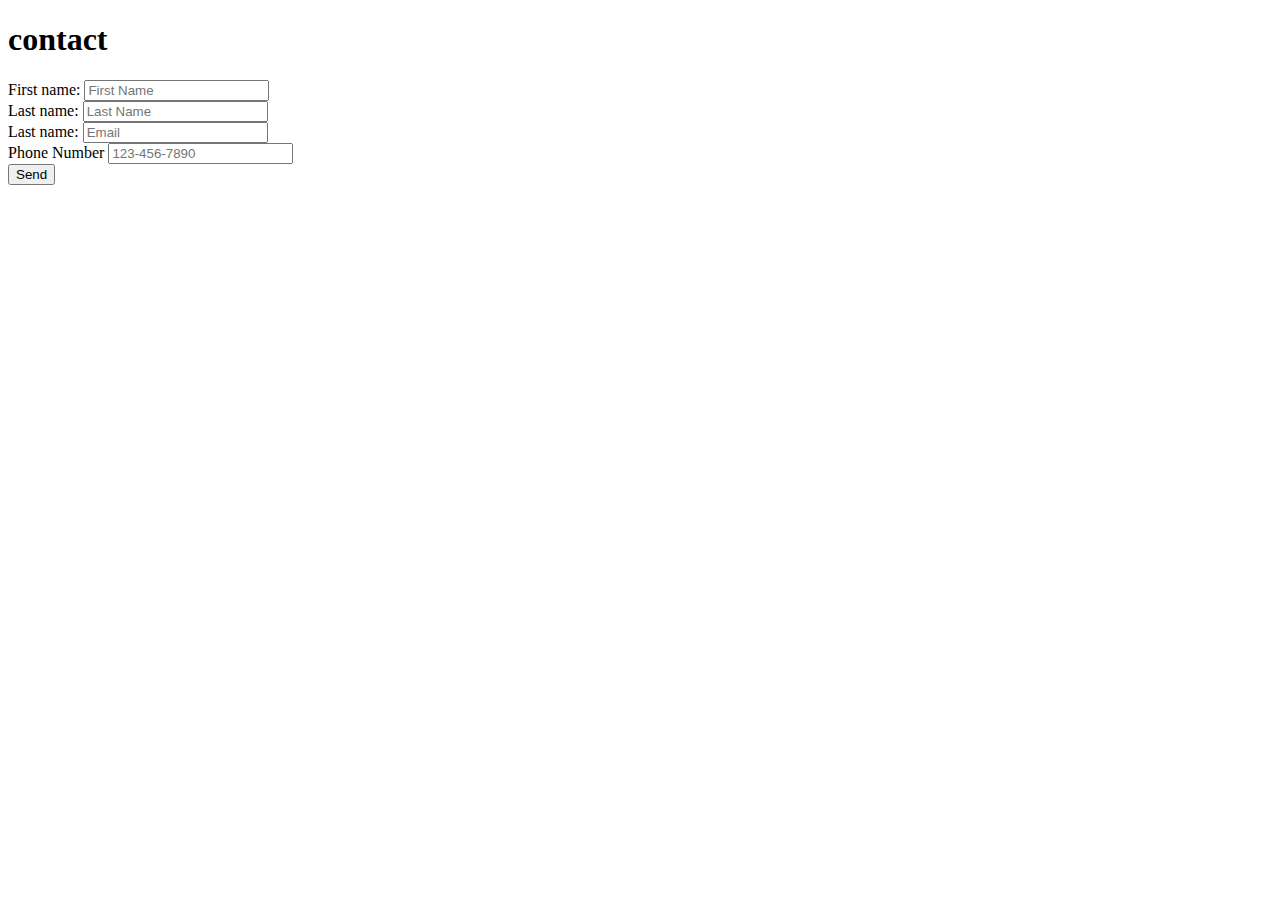
==== contact.html @ 2c623e34 "Initial commit" ====
<!DOCTYPE html>
<html lang="en">
  <head>
    <meta charset="UTF-8" />
    <meta name="viewport" content="width=device-width, initial-scale=1.0" />
    <meta http-equiv="X-UA-Compatible" content="ie=edge" />
    <title>Document</title>
  </head>
  <body>
    <h1>contact</h1>

    <form action="#" method="GET">

      <div class "form-row">
      <label>
        First name:
        <input type="text" name="fname" required placeholder="First Name" />
      </label>
      </div>

      <div class "form-row">
      <label>
        Last name:
        <input type="text" name="lname" required placeholder="Last Name" />
      </label>
      </div>

      <div class "form-row">
      <label>
        Last name:
        <input type="text" name="Email" required placeholder="Email" />
      </label>
      </div>

      <div class "form-row"> 
        <label> Phone Number
          <input type="tel"
           id="phone" 
            name="phone"
             pattern="[0-9]{3}-[0-9]{2}-[0-9]{3}"
             placeholder="123-456-7890"
            >
          
        </label>
      </div>



      <button type="submit">Send</button required>
    </form>
  </body>
</html>
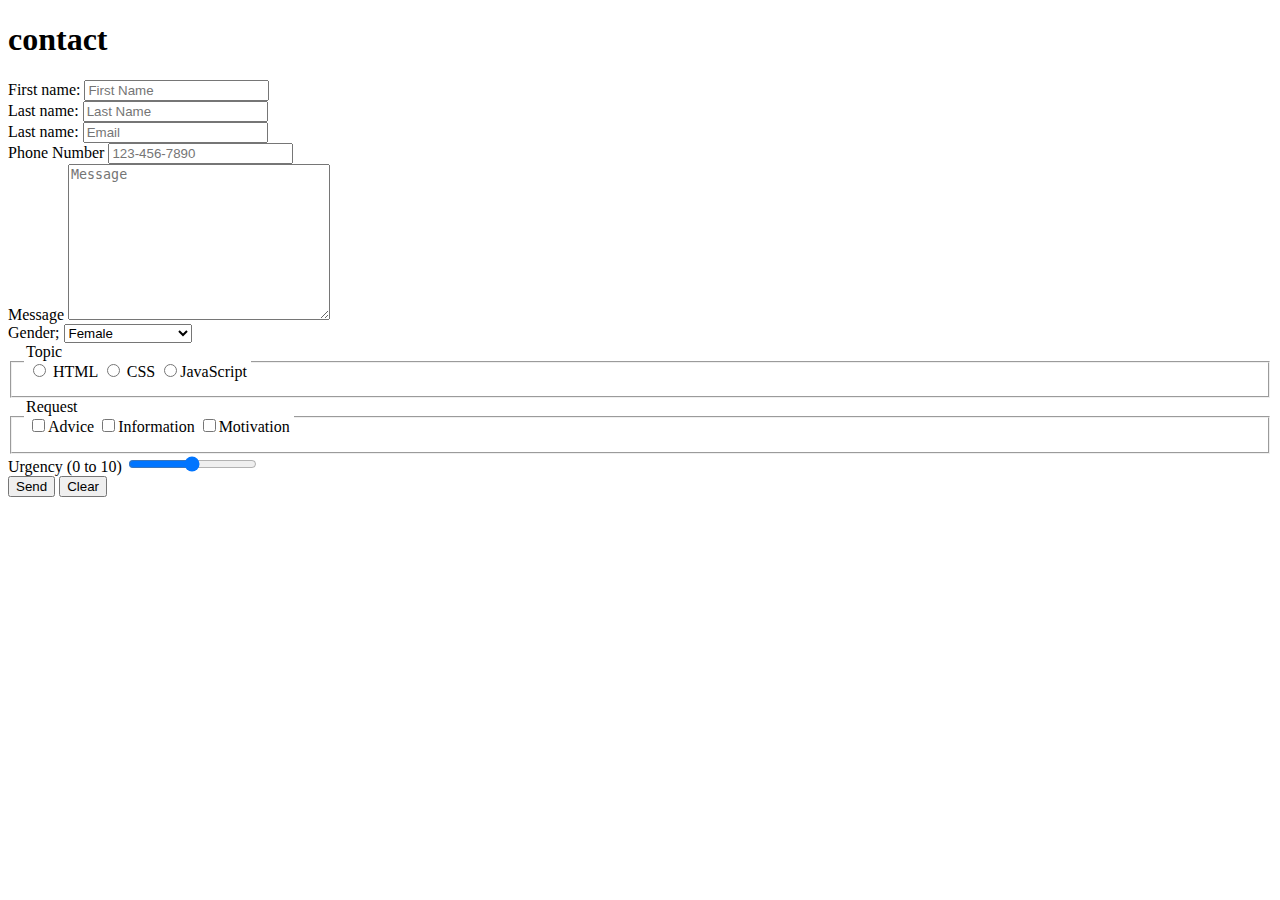
==== commit 9cf45429: "Update 2 files" ====
--- a/contact.html
+++ b/contact.html
@@ -40,13 +40,84 @@
              pattern="[0-9]{3}-[0-9]{2}-[0-9]{3}"
              placeholder="123-456-7890"
             >
-          
+
+        <div class="form-row">
+          <label> 
+            Message
+          <textarea name="message" cols="30" rows="10"  placeholder="Message"></textarea>
+          </label>
+        </div>
+
+       
+
+      <div class="form-row">
+        <label>
+          Gender;
+          <select name="gender">
+            <option value="">Female</option>
+            <option value="">Male</option>
+            <option value="">Other</option>
+            <option value="">Prefer Not To Say </option>
+          </select>
         </label>
-      </div>
+
+      <div class="form-row">
+      <fieldset>
+          <legend>Topic<legend>
+          <label>
+            <input type="radio" name="topic" value="html"/>
+            HTML
+          </label>
+
+          <label>
+            <input type="radio" name="topic" value="css"/> CSS
+          </label>
+
+          <label>
+              <input type="radio" name="topic" value="JavaScript"/>JavaScript
+            </label>
+          </div>
+        </fieldset>
 
 
 
-      <button type="submit">Send</button required>
+        <div class="form-row">
+          <fieldset>
+            <legend>Request<legend>
+            <label> 
+                <input type="checkbox" name="advice"/>Advice
+              </label>
+
+              <label> 
+                  <input type="checkbox" name="Information"/>Information
+                </label>
+
+              <label> 
+                  <input type="checkbox" name="Information"/>Motivation
+                  </label>
+
+                </div>
+          </fieldset>
+
+
+        <div class="form-row">
+          <label>
+            Urgency (0 to 10)
+            <input type="range" min="0" max="10" name="Urgency" value="5"/>
+          </label>
+            
+
+        
+
+      <div class="form-row">
+            <button type="submit">Send</button required> 
+            <button type="reset">Clear</button>
+          </div>
+
+      
     </form>
   </body>
 </html>
+
+
+
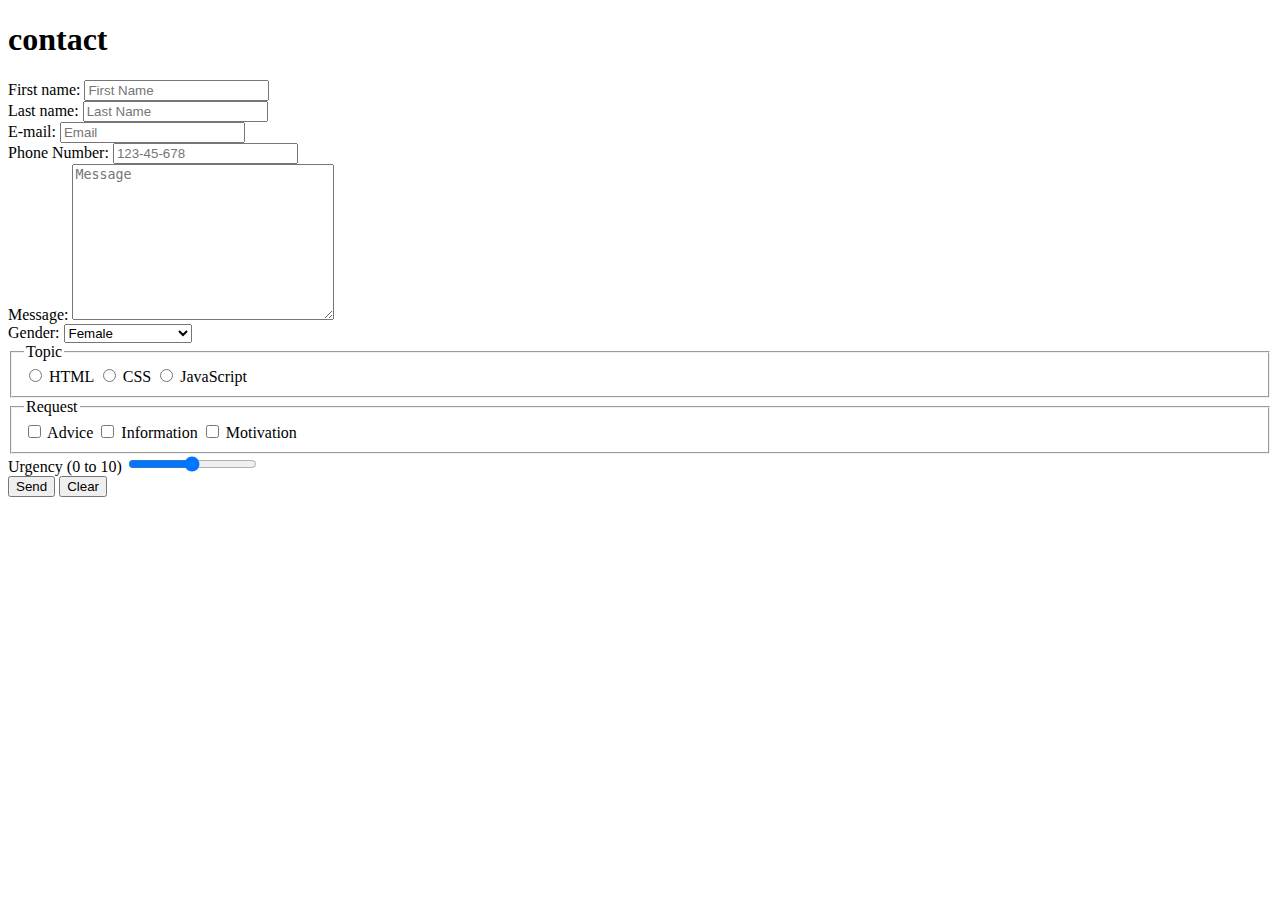
==== commit 5d4685ed: "Changes Made some changes" ====
--- a/contact.html
+++ b/contact.html
@@ -10,114 +10,98 @@
     <h1>contact</h1>
 
     <form action="#" method="GET">
-
-      <div class "form-row">
-      <label>
-        First name:
-        <input type="text" name="fname" required placeholder="First Name" />
-      </label>
-      </div>
-
-      <div class "form-row">
-      <label>
-        Last name:
-        <input type="text" name="lname" required placeholder="Last Name" />
-      </label>
-      </div>
-
-      <div class "form-row">
-      <label>
-        Last name:
-        <input type="text" name="Email" required placeholder="Email" />
-      </label>
-      </div>
-
-      <div class "form-row"> 
-        <label> Phone Number
-          <input type="tel"
-           id="phone" 
-            name="phone"
-             pattern="[0-9]{3}-[0-9]{2}-[0-9]{3}"
-             placeholder="123-456-7890"
-            >
-
-        <div class="form-row">
-          <label> 
-            Message
-          <textarea name="message" cols="30" rows="10"  placeholder="Message"></textarea>
-          </label>
-        </div>
-
-       
-
       <div class="form-row">
         <label>
-          Gender;
+          First name:
+          <input type="text" name="fname" required placeholder="First Name" />
+        </label>
+      </div>
+      <div class="form-row">
+        <label>
+          Last name:
+          <input type="text" name="lname" required placeholder="Last Name" />
+        </label>
+      </div>
+      <div class="form-row">
+        <label>
+          E-mail:
+          <input type="text" name="Email" required placeholder="Email" />
+        </label>
+      </div>
+      <div class="form-row">
+        <label>
+          Phone Number:
+          <input
+            type="tel"
+            id="phone"
+            name="phone"
+            pattern="[0-9]{3}-[0-9]{2}-[0-9]{3}"
+            placeholder="123-45-678"
+          />
+        </label>
+      </div>
+      <div class="form-row">
+        <label>
+          Message:
+          <textarea
+            name="message"
+            cols="30"
+            rows="10"
+            placeholder="Message"
+          ></textarea>
+        </label>
+      </div>
+      <div class="form-row">
+        <label>
+          Gender:
           <select name="gender">
-            <option value="">Female</option>
-            <option value="">Male</option>
-            <option value="">Other</option>
-            <option value="">Prefer Not To Say </option>
+            <option value="F">Female</option>
+            <option value="M">Male</option>
+            <option value="O">Other</option>
+            <option value="P">Prefer Not To Say </option>
           </select>
         </label>
-
+      </div>
       <div class="form-row">
-      <fieldset>
-          <legend>Topic<legend>
+        <fieldset>
+          <legend>Topic</legend>
           <label>
-            <input type="radio" name="topic" value="html"/>
+            <input type="radio" name="topic" value="html" />
             HTML
+          </label>
+          <label> <input type="radio" name="topic" value="css" /> CSS </label>
+          <label>
+            <input type="radio" name="topic" value="JavaScript" /> JavaScript
+          </label>
+        </fieldset>
+      </div>
+      <div class="form-row">
+        <fieldset>
+          <legend>Request</legend>
+          <label>
+            <input type="checkbox" name="advice" value="advice" /> Advice
+          </label>
+          <label>
+            <input type="checkbox" name="Information" value="info" />
+            Information
           </label>
 
           <label>
-            <input type="radio" name="topic" value="css"/> CSS
+            <input type="checkbox" name="Motivation" value="motivation" />
+            Motivation
           </label>
-
-          <label>
-              <input type="radio" name="topic" value="JavaScript"/>JavaScript
-            </label>
-          </div>
         </fieldset>
-
-
-
-        <div class="form-row">
-          <fieldset>
-            <legend>Request<legend>
-            <label> 
-                <input type="checkbox" name="advice"/>Advice
-              </label>
-
-              <label> 
-                  <input type="checkbox" name="Information"/>Information
-                </label>
-
-              <label> 
-                  <input type="checkbox" name="Information"/>Motivation
-                  </label>
-
-                </div>
-          </fieldset>
-
-
-        <div class="form-row">
-          <label>
-            Urgency (0 to 10)
-            <input type="range" min="0" max="10" name="Urgency" value="5"/>
-          </label>
-            
-
-        
-
+      </div>
       <div class="form-row">
-            <button type="submit">Send</button required> 
-            <button type="reset">Clear</button>
-          </div>
-
-      
+        <label>
+          Urgency (0 to 10)
+          <input type="range" min="0" max="10" name="Urgency" value="5" />
+        </label>
+      </div>
+      <div class="form-row">
+        <button type="submit">Send</button>
+        <button type="reset">Clear</button>
+      </div>
     </form>
   </body>
 </html>
-
-
-
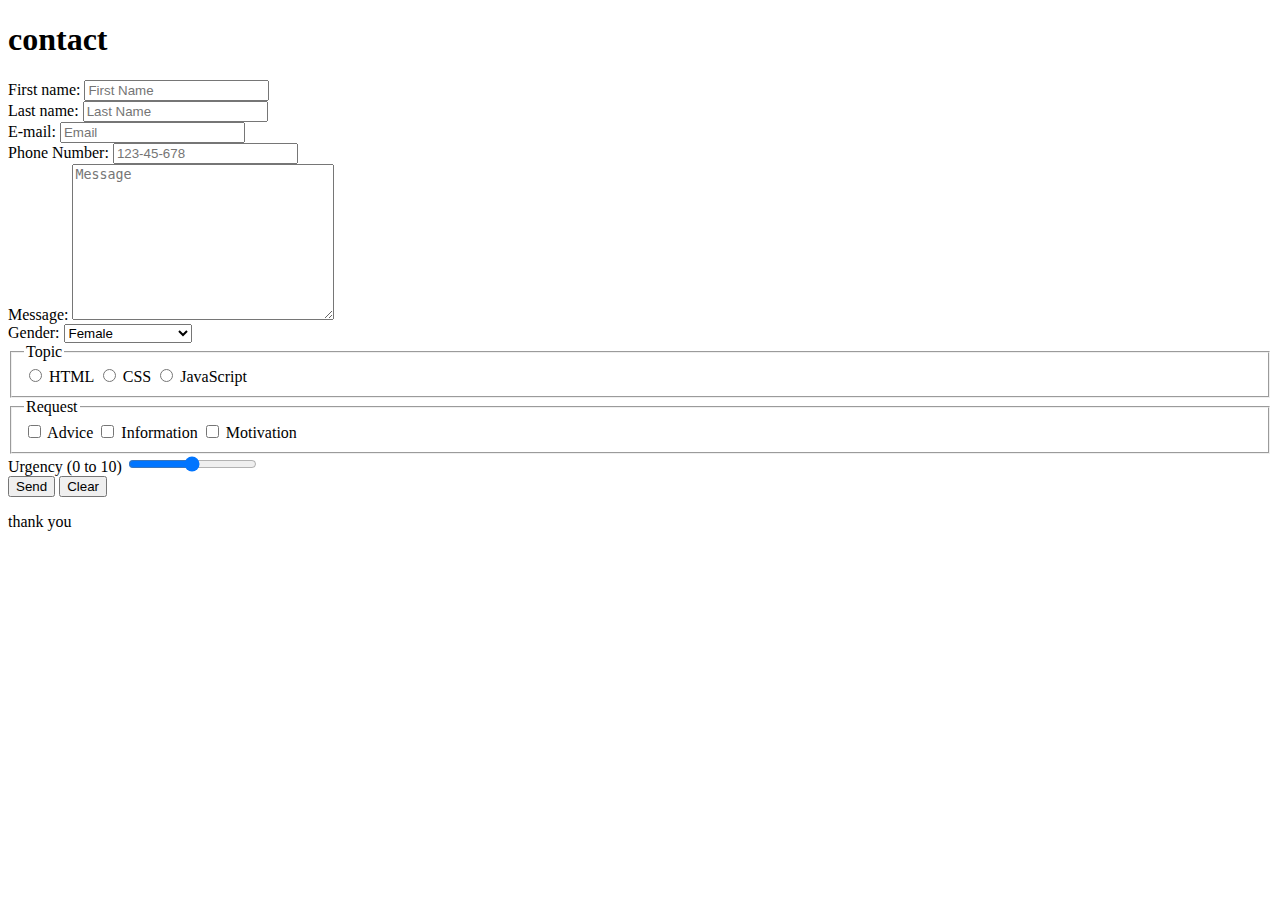
==== commit 8afa550f: "m m" ====
--- a/contact.html
+++ b/contact.html
@@ -102,6 +102,7 @@
         <button type="submit">Send</button>
         <button type="reset">Clear</button>
       </div>
+      <p>thank you</p>
     </form>
   </body>
 </html>
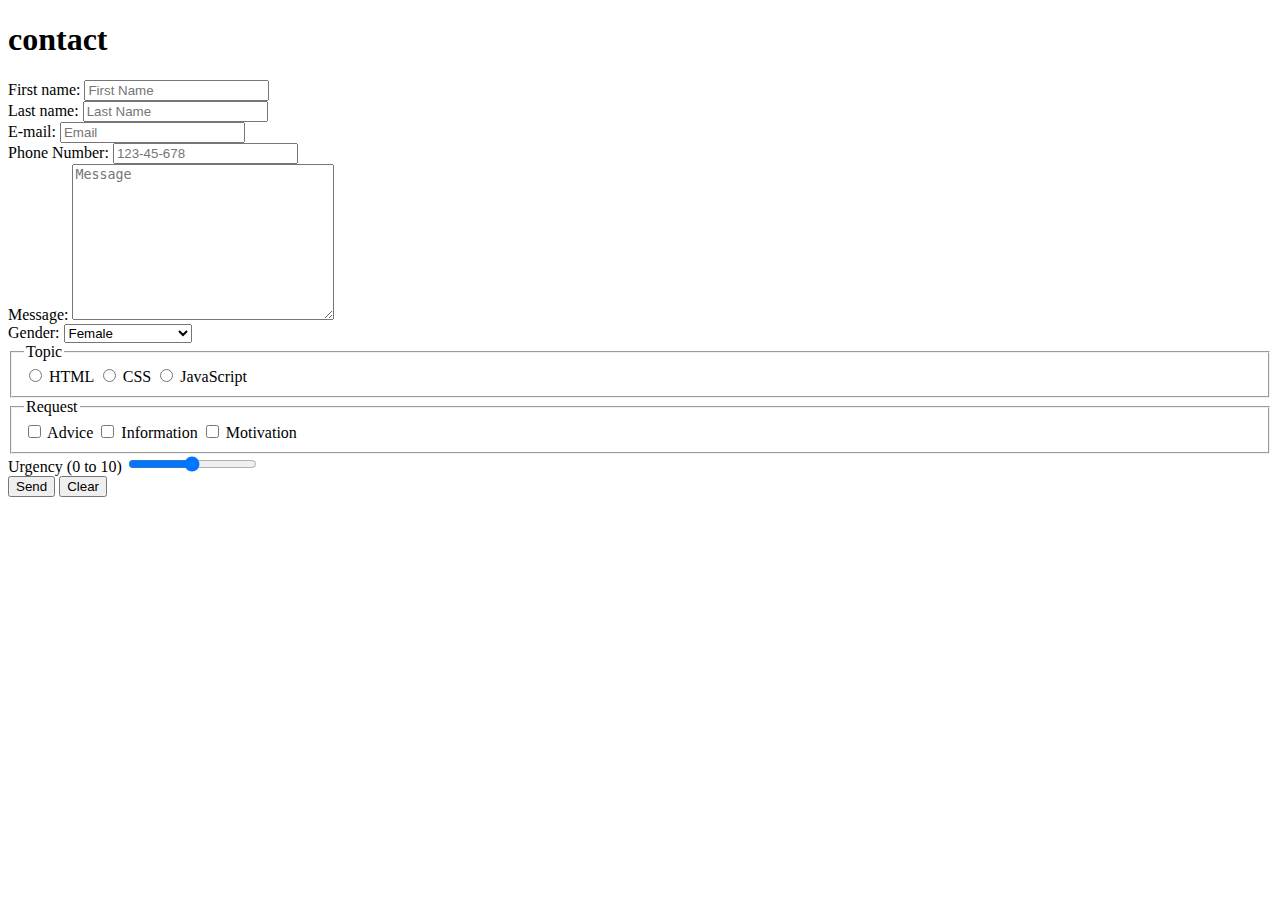
==== commit d203bf04: "m m" ====
--- a/contact.html
+++ b/contact.html
@@ -102,7 +102,6 @@
         <button type="submit">Send</button>
         <button type="reset">Clear</button>
       </div>
-      <p>thank you</p>
     </form>
   </body>
 </html>
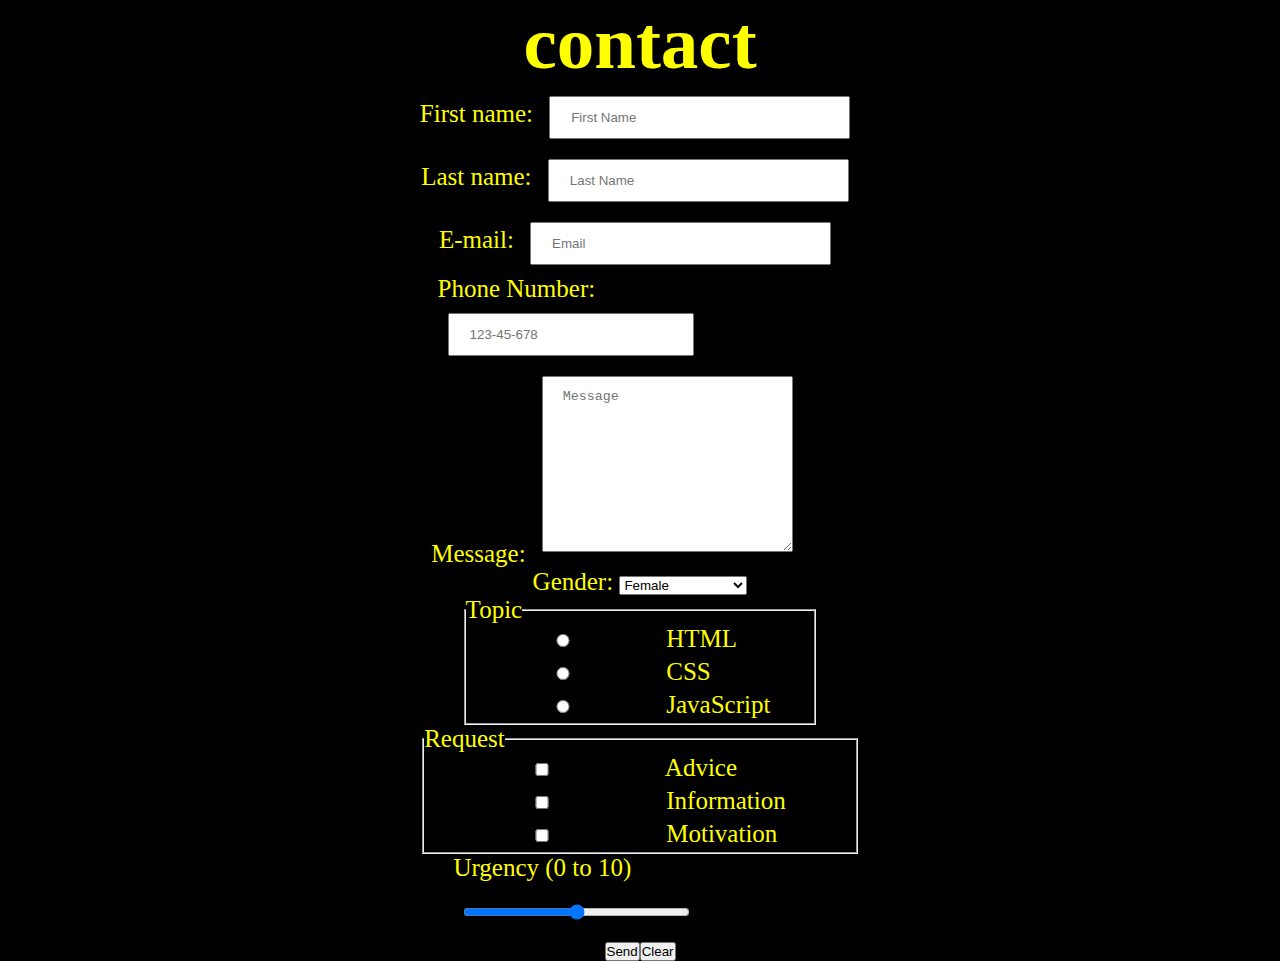
==== commit 55447af7: "1215" ====
--- a/contact.html
+++ b/contact.html
@@ -5,6 +5,7 @@
     <meta name="viewport" content="width=device-width, initial-scale=1.0" />
     <meta http-equiv="X-UA-Compatible" content="ie=edge" />
     <title>Document</title>
+    <link rel="stylesheet" href="./styles/style.css" />
   </head>
   <body>
     <h1>contact</h1>
--- a/styles/style.css
+++ b/styles/style.css
@@ -0,0 +1,236 @@
+*{
+  margin: 0;
+  padding: 0;
+}
+html {font-size: 25px;}
+
+body {
+  background-color: black;
+  color: yellow;
+  font-family: "Antic Slab", serif;
+  display: flex;
+  flex-direction: column;
+  
+}
+
+header {background-color: green;
+  word-spacing: .05rem;
+  color: white;
+  
+  
+       ;}
+
+p{
+  padding: 0.4rem;
+}
+
+h2, h1 {
+  text-align: center;
+  font-family: "Times New Roman", Times, serif
+  color: wheat;
+ 
+  width: 100%;
+  display: inline-block
+}
+
+h1 {
+  font-size: 3rem; 
+  
+
+  
+}
+
+form [type="text"],
+[type="email"] [type=bottom]{
+  padding: .25;
+  padding-right: 100px
+  ;
+}
+
+form [name="fname"], [name="lname"] , [name="Email"] ,[name="send"]{
+  width: auto;
+}
+
+form [value="send"] {
+  margin-bottom: 40px;
+  width: 50px;
+}
+
+.introduction {
+  font-size: 1rem;
+  font-family: Georgia, serif;
+  text-align: center;
+  color:lime;
+}
+.profile {
+  color: purple;
+}
+
+.profile-descreiption {
+  color: pink;
+}
+
+ul,ol {
+  padding-left: 1rem;
+}
+ul {
+  list-style-type: square;
+}
+
+ol{
+  list-style-type:decimal;
+}
+
+.header-nav-menu{
+  margin: 0;
+  padding: 0;
+  list-style-type: none;
+  display: flex;
+  justify-content: flex-end;
+  
+  ;
+}
+
+.header-menu-item{
+  margin-right: 1.5rem;
+  color: orange;
+  ;
+  }
+  
+
+.logo{
+  text-decoration: none;
+  color: whitesmoke;
+  margin-left: 1.25rem;
+  margin: 1.25 rem 0px 1rem 1rem ;
+  font-weight: bold;
+  font-family: 'Gill Sans', 'Gill Sans MT', Calibri, 'Trebuchet MS', sans-serif;
+  text-shadow: 2px 2px red;
+  
+  ;
+
+  
+}
+
+.heading-container {
+  display: flex;
+  justify-content: center;
+  flex-direction: column;
+  align-items: center;
+  ;
+}
+
+.header-nav{
+  display: flex;
+  align-items: center;
+  justify-content: space-between;
+  ;
+  ;
+  
+}
+
+.bg-dark{
+  font-family: 'Gill Sans', 'Gill Sans MT', Calibri, 'Trebuchet MS', sans-serif;
+  color: white;
+  background-color: darkgreen;
+  margin: 0;
+  padding: 0;
+  background-size: cover;
+  background-attachment: fixed;
+  background-position: center;
+  margin: 0;
+  }
+
+.bg-light{
+  background-color: darkolivegreen;
+  background-image: url(https://images.pexels.com/photos/956999/milky-way-starry-sky-night-sky-star-956999.jpeg?auto=compress&cs=tinysrgb&w=1260&h=750&dpr=1);
+  background-size: cover;
+  background-attachment: fixed;
+  background-position: center;
+  margin: 0;
+  padding: 5px;
+
+  }
+
+.center {
+  display: block;
+  margin-left: auto;
+  margin-right: auto;
+  height:400px ;
+  width: 400px;
+margin-bottom: 25px;
+border-radius: 30px}
+
+
+  .multi-col-container { 
+    display: flex;
+    margin-top: 25px;
+    margin-bottom: 25px;
+    align-items: center;
+
+  }
+
+  .col-item-container{
+    width: calc(100%/3-20px);
+    margin: 20px;
+    border: 5px solid whitesmoke;
+    text-align: center
+    ;
+  
+  }
+
+  .col-item-container.img-thumbnail {
+    width: 80%;
+    display: inline-block;
+    background-image: url(https://topbloc.com/wp-content/uploads/2022/01/topbloc-officelife-b14a2236fac91b43de5b0f3c298162d1-xlarge.jpg);
+    background-position: center center;
+    background-size: cover;
+  }
+
+  .myrecentwork-items {
+    width: calc(100%/3-20px);
+    margin: 20px;
+    border: 5px solid black 
+    ;
+ }
+
+
+ .footer {
+  text-align: center;
+  margin: 25 25 25 25 ;
+  padding-top: 25px;
+  
+ }
+  
+
+ .contact{
+  background-color: darkgreen;
+ }
+
+.bg-light > .shiled {
+  margin: 50px;
+}
+
+.shiled {
+  margin: 0 50px;
+  background-color: rgba(255, 255, 255, 0.0)
+}
+
+.col-item-container h3 {
+  margin: 30px auto;
+  
+}
+
+input, textarea {
+  width: 50%;
+  margin: 10px;
+  padding: 12px 20px ;
+  
+  
+}
+
+.form-row {
+  display: flex;
+  justify-content: center;
+
+}